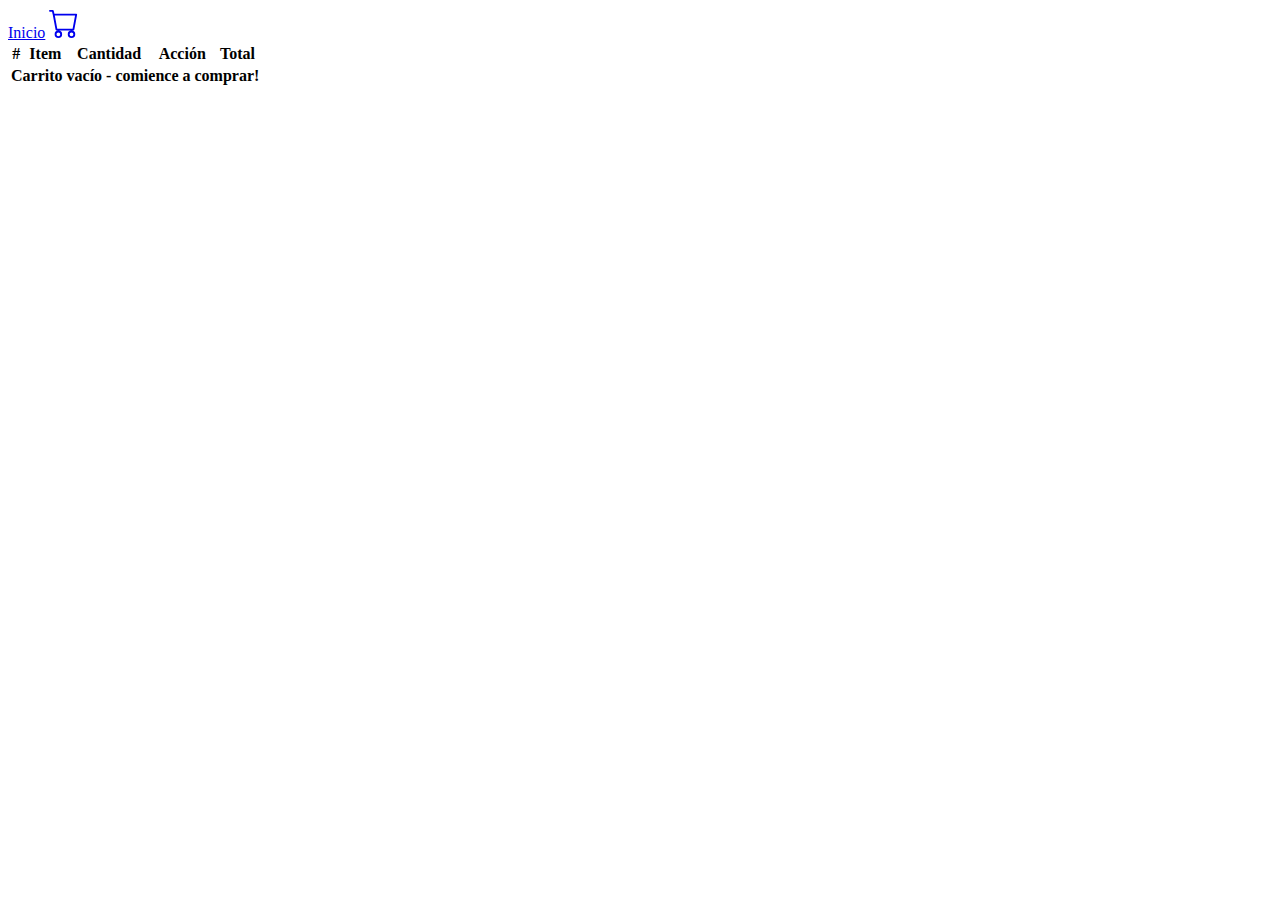
==== pages/carrito.html @ 5a403c26 "agregue mas funciones y me faltan aun" ====
<!DOCTYPE html>
<html lang="en">
<head>
    <meta charset="UTF-8">
    <meta http-equiv="X-UA-Compatible" content="IE=edge">
    <meta name="viewport" content="width=device-width, initial-scale=1.0">
    <link href="https://cdn.jsdelivr.net/npm/bootstrap@5.0.2/dist/css/bootstrap.min.css" rel="stylesheet" integrity="sha384-EVSTQN3/azprG1Anm3QDgpJLIm9Nao0Yz1ztcQTwFspd3yD65VohhpuuCOmLASjC" crossorigin="anonymous">
    <link rel="stylesheet" href="./styles/style.css">
    <title>Carrito</title>
</head>

<body>
    
    <nav>
        <div id="navbar" class="container-fluid m-0 p-0">
            <nav class="navbar navbar-light bg-light">
                <div class="container">
                <a href="../index.html">Inicio</a>

                <a class="navbar-brand" href="./pages/carrito.html">
                    <svg xmlns="http://www.w3.org/2000/svg" width="30" height="30" fill="currentColor" class="bi bi-cart" viewBox="0 0 16 16">
                        <path d="M0 1.5A.5.5 0 0 1 .5 1H2a.5.5 0 0 1 .485.379L2.89 3H14.5a.5.5 0 0 1 .491.592l-1.5 8A.5.5 0 0 1 13 12H4a.5.5 0 0 1-.491-.408L2.01 3.607 1.61 2H.5a.5.5 0 0 1-.5-.5zM3.102 4l1.313 7h8.17l1.313-7H3.102zM5 12a2 2 0 1 0 0 4 2 2 0 0 0 0-4zm7 0a2 2 0 1 0 0 4 2 2 0 0 0 0-4zm-7 1a1 1 0 1 1 0 2 1 1 0 0 1 0-2zm7 0a1 1 0 1 1 0 2 1 1 0 0 1 0-2z"/>
                    </svg>
                </a>
                </div>
            </nav>
        </div>
    </nav>

    <div class="container">

        <table class="table">
            <thead>
                <tr>
                    <th scope="col">#</th>
                    <th scope="col">Item</th>
                    <th scope="col">Cantidad</th>
                    <th scope="col">Acción</th>
                    <th scope="col">Total</th>
                </tr>
            </thead>
            <tbody id="items"></tbody>
            <tfoot>
                <tr id="footer">
                    <th scope="row" colspan="5">Carrito vacío - comience a comprar!</th>
                </tr>
            </tfoot>
        </table>

    </div>

    <!-- template footer carrito -->
    <template id="template-footer">
        <th scope="row" colspan="2">Total productos</th>
        <td>10</td>
        <td>
            <button class="btn btn-danger btn-sm" id="vaciar-carrito"> vaciar todo </button>
        </td>
        <td class="font-weight-bold">$ <span>5000</span> </td>
    </template>
    
    <template id="template-carrito">
    <tr>
        <th scope="row">id</th>
        <td>Café</td>
        <td>1</td>
        <td>
            <button class="btn btn-info btn-sm"> + </button>
            <button class="btn btn-danger btn-sm"> - </button>
        </td>
        <td>$ <span>500</span></td>
    </tr>
    </template>


    <script src="../script/app.js"></script>
</body>
</html>
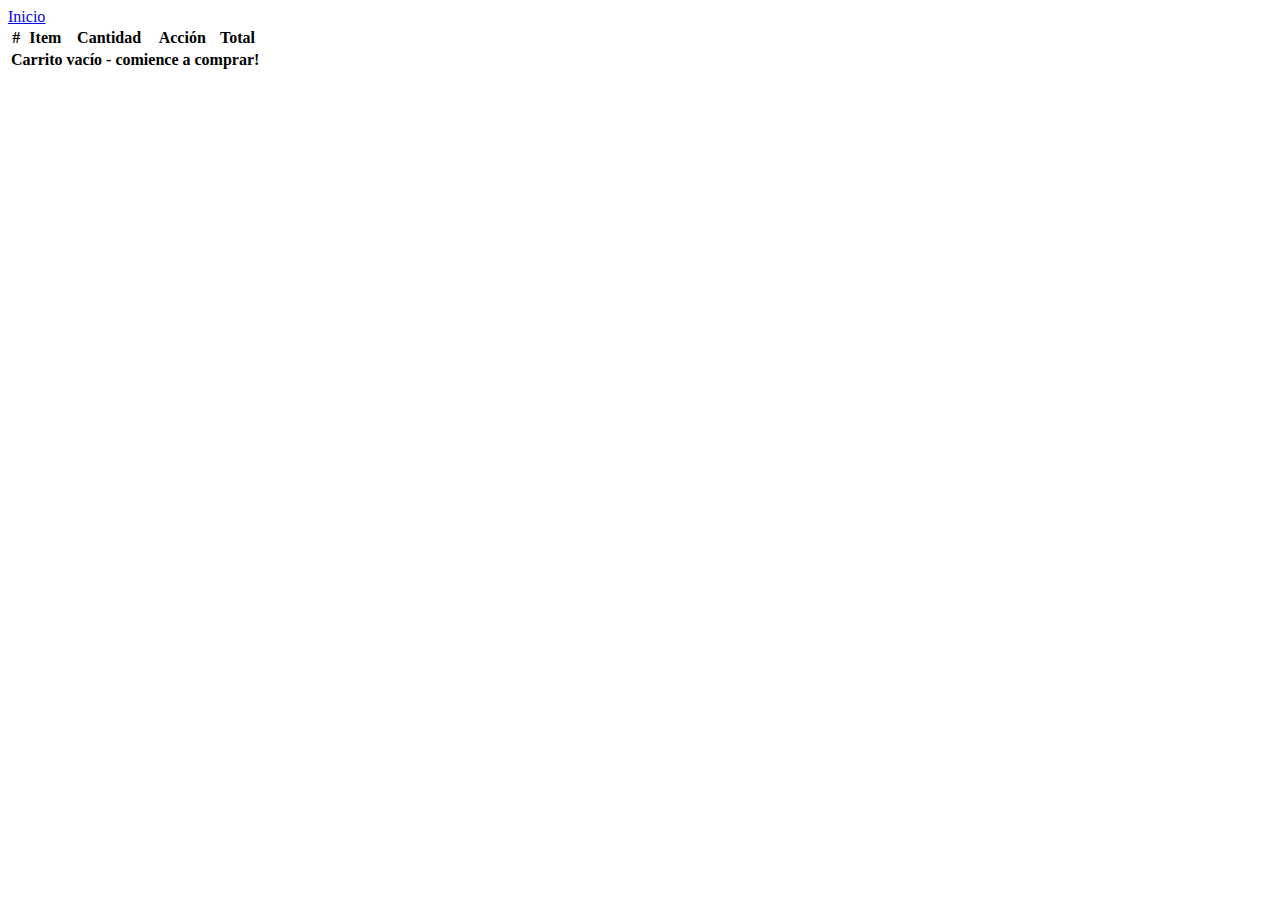
==== commit 522c7337: "Termine el proyecto agregando mas funciones y poniendo un archivo .ico, aniadi tambien un acordion p" ====
--- a/pages/carrito.html
+++ b/pages/carrito.html
@@ -17,11 +17,11 @@
                 <div class="container">
                 <a href="../index.html">Inicio</a>
 
-                <a class="navbar-brand" href="./pages/carrito.html">
+                <!-- <a class="navbar-brand" href="./pages/carrito.html">
                     <svg xmlns="http://www.w3.org/2000/svg" width="30" height="30" fill="currentColor" class="bi bi-cart" viewBox="0 0 16 16">
                         <path d="M0 1.5A.5.5 0 0 1 .5 1H2a.5.5 0 0 1 .485.379L2.89 3H14.5a.5.5 0 0 1 .491.592l-1.5 8A.5.5 0 0 1 13 12H4a.5.5 0 0 1-.491-.408L2.01 3.607 1.61 2H.5a.5.5 0 0 1-.5-.5zM3.102 4l1.313 7h8.17l1.313-7H3.102zM5 12a2 2 0 1 0 0 4 2 2 0 0 0 0-4zm7 0a2 2 0 1 0 0 4 2 2 0 0 0 0-4zm-7 1a1 1 0 1 1 0 2 1 1 0 0 1 0-2zm7 0a1 1 0 1 1 0 2 1 1 0 0 1 0-2z"/>
                     </svg>
-                </a>
+                </a> -->
                 </div>
             </nav>
         </div>
@@ -73,6 +73,6 @@
     </template>
 
 
-    <script src="../script/app.js"></script>
+    <!-- <script src="../script/app.js"></script> -->
 </body>
 </html>